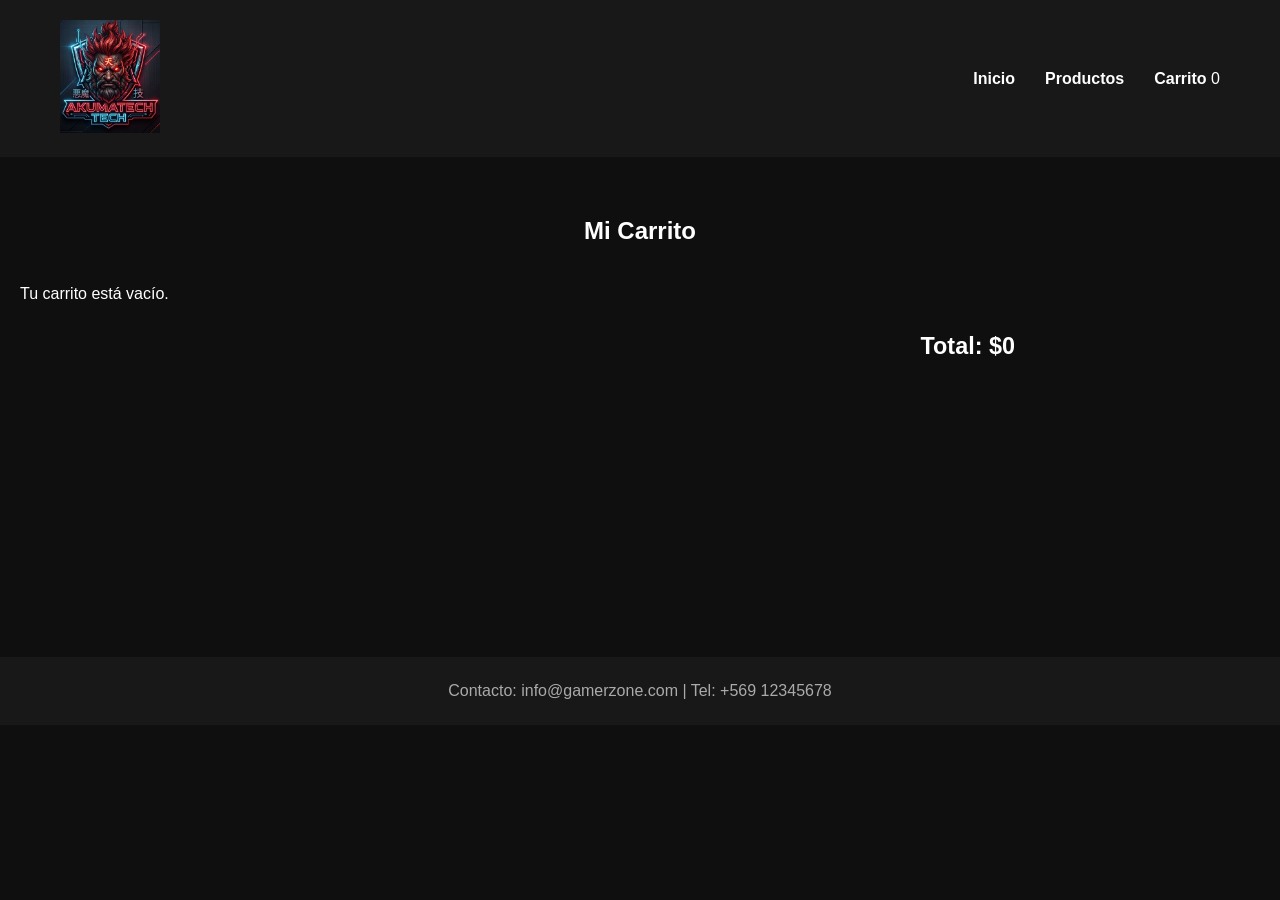
==== carrito.html @ f8f10ba3 "actualizacion de codigo, carrito, botones de los productos, y cambios en el body del js" ====
<!DOCTYPE html>
<html lang="es">
<head>
    <meta charset="UTF-8">
    <meta name="viewport" content="width=device-width, initial-scale=1.0">
    <title>Carrito - AkumaTech</title>
    <link rel="stylesheet" href="style.css">
</head>
<body>
    <header>
        <nav>
            <a href="index.html">
                <img src="img/akuma_logo.png" alt="Logo AkumaTech" class="logo" width="100">
            </a>
                <ul>
                
                    <li>
                    <a href="index.html"><strong>Inicio</strong></a>
                
                </li>
                
                <li>
                    <a href="index.html#productos">
                        <strong>Productos</strong>
                    </a>
            </li>
            <li>
                <a href="carrito.html">
                    <strong>Carrito</strong>
                    <span id="cantidad-carrito">0</span>
                </a>
            </li>
        </ul>
        </nav>
    </header>
    <main>
        <section class="carrito">
            <h1>Mi Carrito</h1>
            <div id="contenedor-carrito">
                <!-- Aquí se mostrarán los productos agregados al carrito -->
            </div>

            <div class="total-carrito">
                <h3>Total: <span id="total-carrito">$0</span>
                
                </h3>

            </div>
            </section>
    </main>

    <footer>
        <p>Contacto: info@gamerzone.com | Tel: +569 12345678</p>
    </footer>

    <script src="body.js"></script>
    
</body>
</html>
---- style.css ----
/* 
   CONFIGURACION GENERAL
 */

* {
    margin: 0;
    padding: 0;
    box-sizing: border-box;
}


body {
    font-family: Arial, Helvetica, sans-serif;

    background-color: #0f0f0f;

    color: white;
}


/* BARRA DE NAVEGACION */

header {
    background-color: #181818;
}


nav {
    display: flex;

    justify-content: space-between;

    align-items: center;

    padding: 20px 60px;
}


/* NOMBRE DE LA TIENDA */

nav h1 {
    font-size: 28px;

    color: #00ff88;
}


/* LISTA DEL MENU */

nav ul {
    display: flex;

    list-style: none;

    gap: 30px;
}


/* ENLACES */

nav ul li a {
    text-decoration: none;

    color: white;

    font-size: 16px;

    transition: 0.3s;
}



/*efecto nav al pasar el mouse */

nav ul li a:hover {
    color: #00ff88;
}


/* 
   SECCION PRINCIPAL
 */

.inicio {

    min-height: 450px;

    display: flex;

    justify-content: center;

    align-items: center;

    text-align: center;

    padding: 40px;
}


/* Texto Principal */

.inicio-texto {
    max-width: 700px;
}


.inicio-texto h2 {
    font-size: 48px;

    margin-bottom: 20px;
}


.inicio-texto p {

    font-size: 18px;

    color: #cccccc;

    margin-bottom: 30px;

    line-height: 1.5;
}



/* efecto en el boton de Ver productos */

.boton {

    display: inline-block;

    padding: 12px 25px;

    background-color: #00ff88;

    color: #111111;

    text-decoration: none;

    border-radius: 6px;

    font-weight: bold;

    transition: 0.3s;
}



/* Efecto boton */

.boton:hover {

    background-color: white;

    transform: scale(1.05);
}


/* Productos destacados */

.productos-destacados {

    padding: 60px 40px;

    text-align: center;

    background-color: #151515;
}


.productos-destacados h2 {

    font-size: 32px;

    margin-bottom: 40px;
}


/* Contenedor de productos */

.contenedor-productos {

    display: flex;

    justify-content: center;

    gap: 30px;

    flex-wrap: wrap;
}



/* Tarjeta del producto */

.producto {

    width: 260px;

    background-color: #222222;

    padding: 25px;

    border-radius: 10px;

    transition: 0.3s;
}



/* Efecto sobre producto */

.producto:hover {

    transform: translateY(-5px);

    box-shadow: 0px 5px 15px rgba(0, 255, 136, 0.3);
}



/* Nombre del producto */

.producto h3 {

    font-size: 18px;

    margin-bottom: 15px;

    color: #00ff88;
}


.producto h4 {
    font-size: 18px;

    margin-bottom: 15px;

    color: #00ff88;
}

.producto h5 {
    font-size: 18px;

    margin-bottom: 15px;

    color: #00ff88;
}

.producto h6 {
    font-size: 18px;

    margin-bottom: 15px;

    color: #00ff88;
}

/* Informacion del producto */

.producto p {

    margin-bottom: 15px;

    color: #dddddd;
}


/* BOTON PRODUCTO */

.producto button {
    display: block;
    margin-left: auto;
    margin-right: auto;

    padding: 10px 15px;
    border: none;
    border-radius: 5px;

    background-color: #00ff88;
    color: #111111;

    font-weight: bold;
    cursor: pointer;

    transition: 0.3s;

}

.producto button + button {
    margin-top: 12px;
}

.producto button:hover {

    background-color: white;
}


/* FOOTER*/

footer {

    background-color: #181818;

    text-align: center;

    padding: 25px;

    color: #aaaaaa;
}


/* DISEÑO RESPONSIVO */

/* funcion para que todos las imagenes tengas las mismas dimensiones */
.imagen-producto {
    width: 100%;
    height: 180px;
    object-fit: contain;
    margin-bottom: 15px;
}

@media (max-width: 768px) {

    nav {

        flex-direction: column;

        gap: 20px;

        padding: 20px;
    }


    nav ul {

        flex-direction: column;

        text-align: center;

        gap: 15px;
    }


    .inicio-texto h2 {

        font-size: 34px;
    }


    .inicio-texto p {

        font-size: 16px;
    }


    .contenedor-productos {

        flex-direction: column;

        align-items: center;
    }


    .producto {

        width: 90%;
    }

    .producto img {
        width: 100%;
        height: 160px;
        object-fit: contain;
        margin-bottom: 15px;
    }


    .producto p:first-of-type {
        flex-grow: 1;
    }

    .producto p:last-of-type {
        font-size: 17px;
        margin-top: 15px;
    }


    .logo {
        width: 160px;
        height: auto;
        display: block;
    }
}

   /*carrito*/

.carrito {
    padding: 60px 20px;
    min-height: 500px;
}


.carrito h1 {
    text-align: center;
    margin-bottom: 40px;
}


.producto-carrito {
    max-width: 750px;
    margin: 20px auto;

    background-color: #222222;

    padding: 20px;

    border-radius: 10px;

    display: flex;

    align-items: center;

    gap: 30px;
}


.producto-carrito img {
    object-fit: contain;
}


.producto-carrito h3 {
    color: #00ff88;

    margin-bottom: 10px;
}


.producto-carrito p {
    margin-bottom: 10px;
}


.producto-carrito button {
    padding: 8px 14px;

    margin-right: 5px;

    border: none;

    border-radius: 5px;

    background-color: #00ff88;

    color: #111111;

    font-weight: bold;

    cursor: pointer;
}


.producto-carrito button:hover {
    background-color: white;
}


.total-carrito {
    max-width: 750px;

    margin: 30px auto;

    text-align: right;

    font-size: 20px;
}
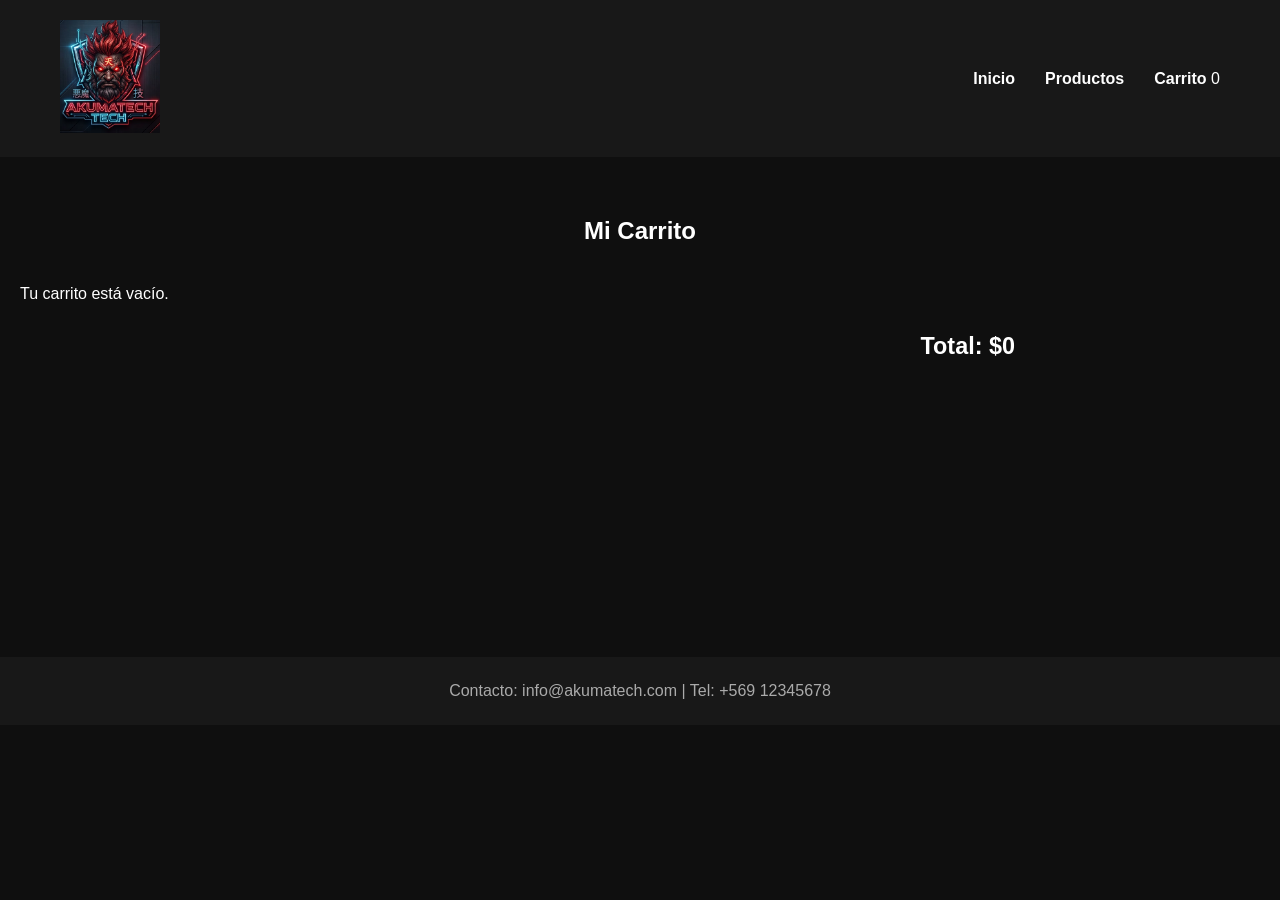
==== commit e8a05133: "modificaciones en el html de carrito" ====
--- a/carrito.html
+++ b/carrito.html
@@ -20,13 +20,10 @@
                 </li>
                 
                 <li>
-                    <a href="index.html#productos">
-                        <strong>Productos</strong>
-                    </a>
+                    <a href="index.html#productos"><strong>Productos</strong></a>
             </li>
             <li>
-                <a href="carrito.html">
-                    <strong>Carrito</strong>
+                <a href="carrito.html"><strong>Carrito</strong>
                     <span id="cantidad-carrito">0</span>
                 </a>
             </li>
@@ -35,22 +32,23 @@
     </header>
     <main>
         <section class="carrito">
+            
             <h1>Mi Carrito</h1>
+
             <div id="contenedor-carrito">
                 <!-- Aquí se mostrarán los productos agregados al carrito -->
             </div>
 
             <div class="total-carrito">
-                <h3>Total: <span id="total-carrito">$0</span>
-                
-                </h3>
+
+                <h3>Total: <span id="total-carrito">$0</span></h3>
 
             </div>
             </section>
     </main>
 
     <footer>
-        <p>Contacto: info@gamerzone.com | Tel: +569 12345678</p>
+        <p>Contacto: info@akumatech.com | Tel: +569 12345678</p>
     </footer>
 
     <script src="body.js"></script>
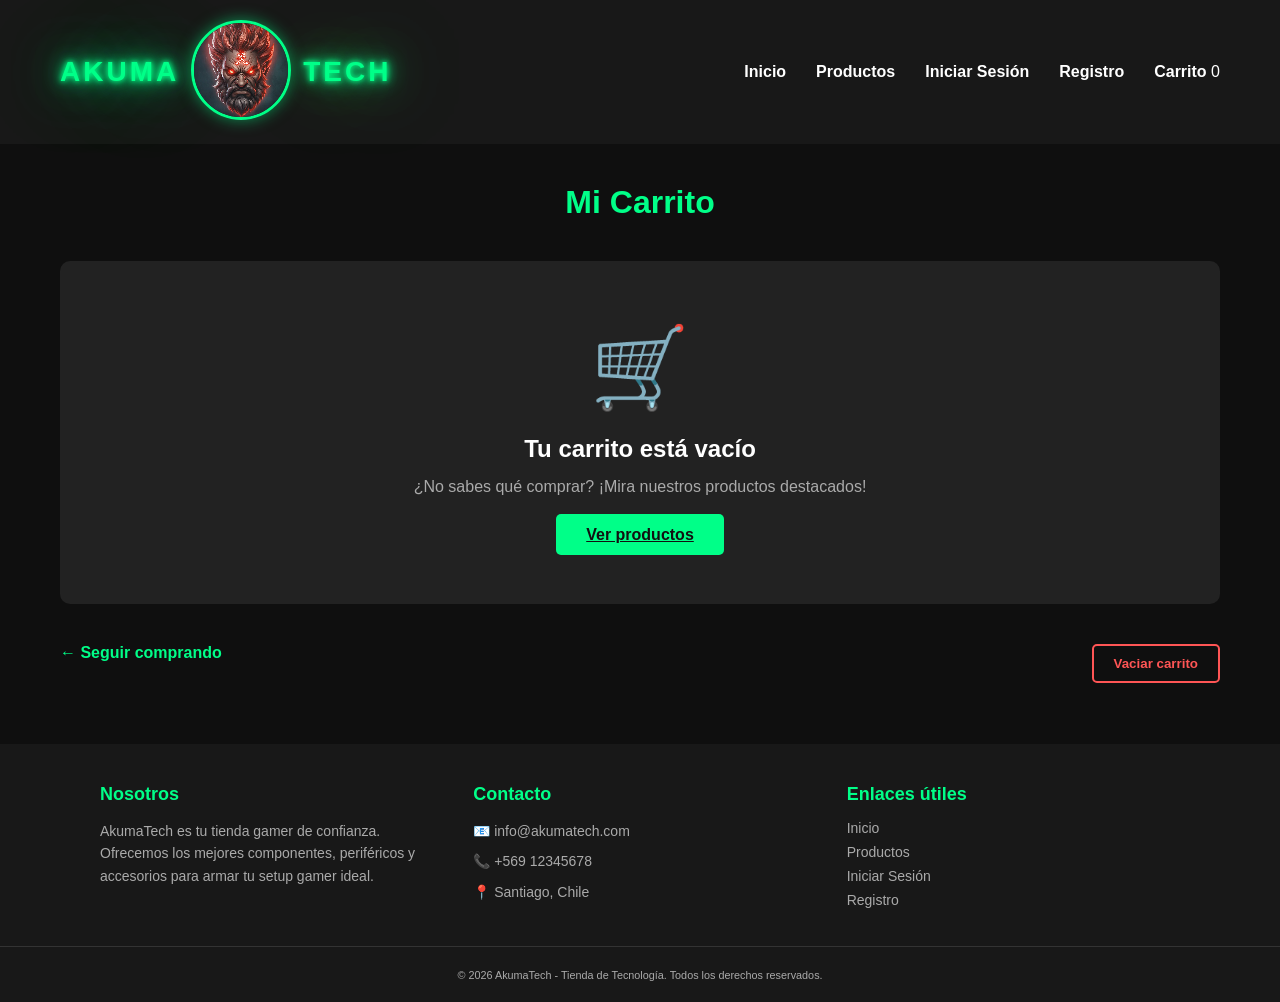
==== commit 3d26ce03: "actualizaciones en admin, carrito y fixes generales" ====
--- a/carrito.html
+++ b/carrito.html
@@ -9,49 +9,218 @@
 <body>
     <header>
         <nav>
-            <a href="index.html">
-                <img src="img/akuma_logo.png" alt="Logo AkumaTech" class="logo" width="100">
-            </a>
-                <ul>
+            <!-- LOGO CON VIDEO -->
+            <div class="logo-container">
+                <span class="logo-text neon-glow">Akuma</span>
+                <a href="index.html" class="logo-video-link">
+                    <video class="logo-video" autoplay loop muted playsinline>
+                        <source src="img/cara akuma.webm" type="video/webm">
+                    </video>
+                </a>
+                <span class="logo-text neon-glow">Tech</span>
+            </div>
+            <ul>
+                <li>
+                    <a href="index.html"><strong>Inicio</strong></a>
+                </li>
                 
-                    <li>
-                    <a href="index.html"><strong>Inicio</strong></a>
-                
-                </li>
-                
                 <li>
                     <a href="index.html#productos"><strong>Productos</strong></a>
-            </li>
-            <li>
-                <a href="carrito.html"><strong>Carrito</strong>
-                    <span id="cantidad-carrito">0</span>
-                </a>
-            </li>
-        </ul>
+                </li>
+                <li>
+                    <a href="login.html"><strong>Iniciar Sesión</strong></a>
+                </li>
+
+                <li>
+                    <a href="registro.html"><strong>Registro</strong></a>
+                </li>
+
+                <li>
+                    <a href="carrito.html"><strong>Carrito</strong>
+                        <span id="cantidad-carrito">0</span>
+                    </a>
+                </li>
+            </ul>
         </nav>
     </header>
+
     <main>
-        <section class="carrito">
+        <section class="carrito-page">
             
             <h1>Mi Carrito</h1>
 
-            <div id="contenedor-carrito">
-                <!-- Aquí se mostrarán los productos agregados al carrito -->
-            </div>
-
-            <div class="total-carrito">
-
-                <h3>Total: <span id="total-carrito">$0</span></h3>
-
-            </div>
-            </section>
+            <div class="carrito-layout">
+                
+                <!-- LISTA DE PRODUCTOS -->
+                <div class="carrito-productos">
+                    
+                    <div id="contenedor-carrito">
+                        <!-- Aquí se mostrarán los productos agregados al carrito -->
+                    </div>
+
+                    <div class="carrito-acciones">
+                        <a href="index.html" class="btn-seguir-comprando">← Seguir comprando</a>
+                        <button class="btn-vaciar-carrito" onclick="vaciarCarrito()">Vaciar carrito</button>
+                    </div>
+
+                </div>
+
+                <!-- RESUMEN DE COMPRA -->
+                <div class="carrito-resumen">
+                    
+                    <h2>Resumen de compra</h2>
+
+                    <div class="resumen-detalle">
+                        <div class="resumen-linea">
+                            <span>Subtotal (<span id="cantidad-items">0</span> productos)</span>
+                            <span id="subtotal-carrito">$0</span>
+                        </div>
+
+                        <div class="resumen-linea">
+                            <span>Envío</span>
+                            <span id="costo-envio">Gratis</span>
+                        </div>
+
+                        <div class="resumen-linea resumen-descuento" style="display: none;">
+                            <span>Descuento</span>
+                            <span id="descuento-carrito">-$0</span>
+                        </div>
+
+                        <div class="resumen-separador"></div>
+
+                        <div class="resumen-linea resumen-total">
+                            <span>Total</span>
+                            <span id="total-carrito">$0</span>
+                        </div>
+                    </div>
+
+                    <!-- CÓDIGO DE DESCUENTO -->
+                    <div class="codigo-descuento">
+                        <input type="text" id="codigo-descuento-input" placeholder="Código de descuento">
+                        <button onclick="aplicarDescuento()">Aplicar</button>
+                    </div>
+                    <p id="mensaje-descuento" class="mensaje-descuento"></p>
+
+                    <!-- SELECCIÓN DE ENVÍO -->
+                    <div class="envio-opciones">
+                        <h3>Método de envío</h3>
+                        
+                        <label class="envio-opcion">
+                            <input type="radio" name="envio" value="gratis" checked>
+                            <span class="envio-info">
+                                <strong>Envío estándar</strong>
+                                <span>5-7 días hábiles - Gratis</span>
+                            </span>
+                        </label>
+
+                        <label class="envio-opcion">
+                            <input type="radio" name="envio" value="express">
+                            <span class="envio-info">
+                                <strong>Envío express</strong>
+                                <span>2-3 días hábiles - $4.990</span>
+                            </span>
+                        </label>
+
+                        <label class="envio-opcion">
+                            <input type="radio" name="envio" value="same-day">
+                            <span class="envio-info">
+                                <strong>Envío mismo día</strong>
+                                <span>Hoy antes de las 20:00 - $9.990</span>
+                            </span>
+                        </label>
+                    </div>
+
+                    <!-- MÉTODO DE PAGO -->
+                    <div class="pago-opciones">
+                        <h3>Método de pago</h3>
+                        
+                        <label class="pago-opcion">
+                            <input type="radio" name="pago" value="tarjeta" checked>
+                            <span class="pago-info">
+                                <span class="pago-icono">💳</span>
+                                <strong>Tarjeta de crédito/débito</strong>
+                            </span>
+                        </label>
+
+                        <label class="pago-opcion">
+                            <input type="radio" name="pago" value="transferencia">
+                            <span class="pago-info">
+                                <span class="pago-icono">🏦</span>
+                                <strong>Transferencia bancaria</strong>
+                            </span>
+                        </label>
+
+                        <label class="pago-opcion">
+                            <input type="radio" name="pago" value="paypal">
+                            <span class="pago-info">
+                                <span class="pago-icono">🅿️</span>
+                                <strong>PayPal</strong>
+                            </span>
+                        </label>
+                    </div>
+
+                    <!-- BOTÓN PAGAR -->
+                    <button class="btn-pagar" onclick="realizarPago()">
+                        <span class="btn-pagar-texto">Ir a pagar</span>
+                        <span class="btn-pagar-total" id="btn-total">$0</span>
+                    </button>
+
+                    <p class="pago-seguro">🔒 Pago seguro garantizado</p>
+
+                </div>
+
+            </div>
+
+        </section>
+
+        <!-- MODAL DE CONFIRMACIÓN -->
+        <div id="modal-pago" class="modal">
+            <div class="modal-contenido">
+                <div class="modal-icono">✅</div>
+                <h2>¡Pago exitoso!</h2>
+                <p>Tu pedido ha sido procesado correctamente.</p>
+                <p class="modal-numero-pedido">Número de pedido: <strong id="numero-pedido"></strong></p>
+                <p>Recibirás un correo con los detalles de tu compra.</p>
+                <button class="btn-primary" onclick="cerrarModal()">Continuar comprando</button>
+            </div>
+        </div>
+
     </main>
 
     <footer>
-        <p>Contacto: info@akumatech.com | Tel: +569 12345678</p>
+
+        <div class="footer-contenido">
+
+            <div class="footer-seccion">
+                <h3>Nosotros</h3>
+                <p>AkumaTech es tu tienda gamer de confianza. Ofrecemos los mejores componentes, periféricos y accesorios para armar tu setup gamer ideal.</p>
+            </div>
+
+            <div class="footer-seccion">
+                <h3>Contacto</h3>
+                <p>📧 info@akumatech.com</p>
+                <p>📞 +569 12345678</p>
+                <p>📍 Santiago, Chile</p>
+            </div>
+
+            <div class="footer-seccion">
+                <h3>Enlaces útiles</h3>
+                <a href="index.html">Inicio</a>
+                <a href="index.html#productos">Productos</a>
+                <a href="login.html">Iniciar Sesión</a>
+                <a href="registro.html">Registro</a>
+            </div>
+
+        </div>
+
+        <div class="footer-bottom">
+            <small>&copy; 2026 AkumaTech - Tienda de Tecnología. Todos los derechos reservados.</small>
+        </div>
+
     </footer>
 
     <script src="body.js"></script>
+    <script src="carrito.js"></script>
     
 </body>
-</html>+</html>
--- a/style.css
+++ b/style.css
@@ -45,6 +45,117 @@
 }
 
 
+/* LOGO CON VIDEO */
+
+.logo-container {
+    display: flex;
+
+    align-items: center;
+
+    gap: 12px;
+}
+
+
+.logo-video-link {
+    display: block;
+
+    text-decoration: none;
+}
+
+
+.logo-video {
+    width: 100px;
+
+    height: 100px;
+
+    object-fit: cover;
+
+    border-radius: 50%;
+
+    border: 3px solid #00ff88;
+
+    box-shadow: 0 0 15px rgba(0, 255, 136, 0.5);
+
+    transition: 0.3s;
+}
+
+
+.logo-video:hover {
+    box-shadow: 0 0 25px rgba(0, 255, 136, 0.8);
+
+    transform: scale(1.05);
+}
+
+
+/* TEXTO NEÓN */
+
+.logo-text {
+    font-size: 28px;
+
+    font-weight: bold;
+
+    letter-spacing: 3px;
+
+    text-transform: uppercase;
+}
+
+
+.neon-glow {
+    color: #00ff88;
+
+    text-shadow:
+
+        0 0 5px #00ff88,
+
+        0 0 10px #00ff88,
+
+        0 0 20px #00ff88,
+
+        0 0 40px #00cc6a,
+
+        0 0 80px #00cc6a;
+
+    animation: neonPulse 2s infinite alternate;
+}
+
+
+@keyframes neonPulse {
+
+    from {
+
+        text-shadow:
+
+            0 0 5px #00ff88,
+
+            0 0 10px #00ff88,
+
+            0 0 20px #00ff88,
+
+            0 0 40px #00cc6a,
+
+            0 0 80px #00cc6a;
+
+    }
+
+    to {
+
+        text-shadow:
+
+            0 0 2px #00ff88,
+
+            0 0 5px #00ff88,
+
+            0 0 10px #00ff88,
+
+            0 0 20px #00cc6a,
+
+            0 0 40px #00cc6a;
+
+    }
+
+}
+
+
 /* LISTA DEL MENU */
 
 nav ul {
@@ -77,9 +188,284 @@
 }
 
 
-/* 
-   SECCION PRINCIPAL
- */
+/* ==============================
+   CARRUSEL DE OFERTAS
+   ============================== */
+
+.carrusel {
+    position: relative;
+
+    width: 100%;
+
+    height: 400px;
+
+    overflow: hidden;
+}
+
+
+.carrusel-container {
+    width: 100%;
+
+    height: 100%;
+}
+
+
+.carrusel-slide {
+    position: absolute;
+
+    top: 0;
+
+    left: 0;
+
+    width: 100%;
+
+    height: 100%;
+
+    display: flex;
+
+    align-items: center;
+
+    justify-content: center;
+
+    opacity: 0;
+
+    transition: opacity 0.8s ease-in-out;
+}
+
+
+.carrusel-slide.active {
+    opacity: 1;
+}
+
+
+.slide-contenido {
+    text-align: center;
+
+    color: white;
+
+    padding: 40px;
+
+    max-width: 700px;
+}
+
+
+.slide-badge {
+    display: inline-block;
+
+    background-color: rgba(255, 255, 255, 0.2);
+
+    padding: 8px 20px;
+
+    border-radius: 25px;
+
+    font-size: 14px;
+
+    font-weight: bold;
+
+    margin-bottom: 20px;
+
+    backdrop-filter: blur(10px);
+
+    border: 1px solid rgba(255, 255, 255, 0.3);
+}
+
+
+.slide-contenido h2 {
+    font-size: 42px;
+
+    margin-bottom: 15px;
+
+    text-shadow: 2px 2px 4px rgba(0, 0, 0, 0.5);
+}
+
+
+.slide-contenido p {
+    font-size: 20px;
+
+    margin-bottom: 30px;
+
+    color: rgba(255, 255, 255, 0.9);
+
+    text-shadow: 1px 1px 2px rgba(0, 0, 0, 0.5);
+}
+
+
+.slide-boton {
+    display: inline-block;
+
+    padding: 14px 35px;
+
+    background-color: #00ff88;
+
+    color: #111111;
+
+    text-decoration: none;
+
+    border-radius: 30px;
+
+    font-weight: bold;
+
+    font-size: 16px;
+
+    transition: 0.3s;
+
+    box-shadow: 0 4px 15px rgba(0, 255, 136, 0.4);
+}
+
+
+.slide-boton:hover {
+    background-color: #ffffff;
+
+    transform: translateY(-3px);
+
+    box-shadow: 0 6px 20px rgba(255, 255, 255, 0.4);
+}
+
+
+/* Flechas de navegación */
+
+.carrusel-flecha {
+    position: absolute;
+
+    top: 50%;
+
+    transform: translateY(-50%);
+
+    background-color: rgba(0, 0, 0, 0.5);
+
+    color: white;
+
+    border: none;
+
+    padding: 20px 15px;
+
+    font-size: 24px;
+
+    cursor: pointer;
+
+    z-index: 10;
+
+    transition: 0.3s;
+
+    backdrop-filter: blur(5px);
+
+    border: 1px solid rgba(255, 255, 255, 0.1);
+}
+
+
+.carrusel-flecha:hover {
+    background-color: rgba(0, 255, 136, 0.8);
+
+    color: #111111;
+}
+
+
+.carrusel-flecha-izq {
+    left: 20px;
+
+    border-radius: 5px 0 0 5px;
+}
+
+
+.carrusel-flecha-der {
+    right: 20px;
+
+    border-radius: 0 5px 5px 0;
+}
+
+
+/* Indicadores (dots) */
+
+.carrusel-dots {
+    position: absolute;
+
+    bottom: 25px;
+
+    left: 50%;
+
+    transform: translateX(-50%);
+
+    display: flex;
+
+    gap: 12px;
+
+    z-index: 10;
+}
+
+
+.dot {
+    width: 14px;
+
+    height: 14px;
+
+    border-radius: 50%;
+
+    background-color: rgba(255, 255, 255, 0.5);
+
+    cursor: pointer;
+
+    transition: 0.3s;
+
+    border: 2px solid transparent;
+}
+
+
+.dot:hover {
+    background-color: rgba(255, 255, 255, 0.8);
+}
+
+
+.dot.active {
+    background-color: #00ff88;
+
+    border-color: #ffffff;
+
+    transform: scale(1.2);
+}
+
+
+/* Responsive carrusel */
+
+@media (max-width: 768px) {
+
+    .carrusel {
+        height: 300px;
+    }
+
+    .slide-contenido h2 {
+        font-size: 28px;
+    }
+
+    .slide-contenido p {
+        font-size: 16px;
+    }
+
+    .slide-boton {
+        padding: 12px 25px;
+
+        font-size: 14px;
+    }
+
+    .carrusel-flecha {
+        padding: 15px 10px;
+
+        font-size: 18px;
+    }
+
+    .carrusel-flecha-izq {
+        left: 10px;
+    }
+
+    .carrusel-flecha-der {
+        right: 10px;
+    }
+
+}
+
+
+/* ==============================
+   SECCION PRINCIPAL (reservada para futuro)
+   ============================== */
 
 .inicio {
 
@@ -96,8 +482,6 @@
     padding: 40px;
 }
 
-
-/* Texto Principal */
 
 .inicio-texto {
     max-width: 700px;
@@ -123,9 +507,6 @@
 }
 
 
-
-/* efecto en el boton de Ver productos */
-
 .boton {
 
     display: inline-block;
@@ -145,9 +526,6 @@
     transition: 0.3s;
 }
 
-
-
-/* Efecto boton */
 
 .boton:hover {
 
@@ -300,14 +678,80 @@
 /* FOOTER*/
 
 footer {
-
     background-color: #181818;
 
+    padding: 0;
+
+    color: #aaaaaa;
+}
+
+
+.footer-contenido {
+    display: flex;
+
+    justify-content: space-between;
+
+    gap: 40px;
+
+    padding: 40px 60px 30px;
+
+    max-width: 1200px;
+
+    margin: 0 auto;
+}
+
+
+.footer-seccion {
+    flex: 1;
+}
+
+
+.footer-seccion h3 {
+    color: #00ff88;
+
+    font-size: 18px;
+
+    margin-bottom: 15px;
+}
+
+
+.footer-seccion p {
+    margin-bottom: 8px;
+
+    font-size: 14px;
+
+    line-height: 1.6;
+}
+
+
+.footer-seccion a {
+    display: block;
+
+    color: #aaaaaa;
+
+    text-decoration: none;
+
+    margin-bottom: 8px;
+
+    font-size: 14px;
+
+    transition: 0.3s;
+}
+
+
+.footer-seccion a:hover {
+    color: #00ff88;
+}
+
+
+.footer-bottom {
     text-align: center;
 
-    padding: 25px;
-
-    color: #aaaaaa;
+    padding: 20px;
+
+    border-top: 1px solid #333333;
+
+    font-size: 13px;
 }
 
 
@@ -332,6 +776,16 @@
         padding: 20px;
     }
 
+    .logo-text {
+        font-size: 22px;
+    }
+
+    .logo-video {
+        width: 80px;
+
+        height: 80px;
+    }
+
 
     nav ul {
 
@@ -391,88 +845,1418 @@
         height: auto;
         display: block;
     }
-}
-
-   /*carrito*/
-
-.carrito {
+
+    .footer-contenido {
+        flex-direction: column;
+
+        padding: 30px 20px 20px;
+
+        gap: 25px;
+    }
+
+    .footer-bottom {
+        padding: 15px 20px;
+    }
+}
+
+/* ==============================
+   CARRITO MEJORADO
+   ============================== */
+
+.carrito-page {
+    padding: 40px 60px;
+
+    min-height: 600px;
+}
+
+
+.carrito-page h1 {
+    text-align: center;
+
+    margin-bottom: 40px;
+
+    color: #00ff88;
+
+    font-size: 32px;
+}
+
+
+/* Layout del carrito */
+
+.carrito-layout {
+    display: flex;
+
+    gap: 40px;
+
+    align-items: flex-start;
+}
+
+
+.carrito-productos {
+    flex: 2;
+}
+
+
+.carrito-resumen {
+    flex: 1;
+
+    background-color: #222222;
+
+    padding: 30px;
+
+    border-radius: 10px;
+
+    position: sticky;
+
+    top: 20px;
+}
+
+
+.carrito-resumen h2 {
+    color: #00ff88;
+
+    margin-bottom: 20px;
+
+    font-size: 22px;
+}
+
+
+/* Items del carrito */
+
+.carrito-item {
+    background-color: #222222;
+
+    padding: 20px;
+
+    border-radius: 10px;
+
+    display: flex;
+
+    align-items: center;
+
+    gap: 20px;
+
+    margin-bottom: 15px;
+
+    transition: 0.3s;
+}
+
+
+.carrito-item:hover {
+    box-shadow: 0px 3px 10px rgba(0, 255, 136, 0.1);
+}
+
+
+.carrito-item-imagen img {
+    object-fit: contain;
+
+    border-radius: 8px;
+
+    background-color: #333333;
+
+    padding: 5px;
+}
+
+
+.carrito-item-info {
+    flex: 2;
+}
+
+
+.carrito-item-info h3 {
+    color: #00ff88;
+
+    margin-bottom: 8px;
+
+    font-size: 16px;
+}
+
+
+.carrito-item-precio {
+    color: #ffffff;
+
+    font-size: 18px;
+
+    font-weight: bold;
+
+    margin-bottom: 5px;
+}
+
+
+.carrito-item-stock {
+    color: #00ff88;
+
+    font-size: 13px;
+}
+
+
+/* Controles de cantidad */
+
+.carrito-item-cantidad {
+    display: flex;
+
+    align-items: center;
+
+    gap: 10px;
+
+    background-color: #333333;
+
+    padding: 5px;
+
+    border-radius: 8px;
+}
+
+
+.btn-cantidad {
+    width: 35px;
+
+    height: 35px;
+
+    border: none;
+
+    border-radius: 5px;
+
+    background-color: #444444;
+
+    color: white;
+
+    font-size: 18px;
+
+    cursor: pointer;
+
+    transition: 0.3s;
+
+    display: flex;
+
+    align-items: center;
+
+    justify-content: center;
+}
+
+
+.btn-cantidad:hover {
+    background-color: #00ff88;
+
+    color: #111111;
+}
+
+
+.cantidad-numero {
+    font-size: 18px;
+
+    font-weight: bold;
+
+    min-width: 30px;
+
+    text-align: center;
+}
+
+
+/* Subtotal del item */
+
+.carrito-item-subtotal {
+    text-align: right;
+
+    min-width: 120px;
+}
+
+
+.carrito-item-subtotal p {
+    font-size: 18px;
+
+    color: #ffffff;
+}
+
+
+/* Botón eliminar item */
+
+.btn-eliminar-item {
+    width: 35px;
+
+    height: 35px;
+
+    border: none;
+
+    border-radius: 50%;
+
+    background-color: #ff5555;
+
+    color: white;
+
+    font-size: 16px;
+
+    cursor: pointer;
+
+    transition: 0.3s;
+
+    display: flex;
+
+    align-items: center;
+
+    justify-content: center;
+}
+
+
+.btn-eliminar-item:hover {
+    background-color: #ff0000;
+
+    transform: scale(1.1);
+}
+
+
+/* Carrito vacío */
+
+.carrito-vacio {
+    text-align: center;
+
     padding: 60px 20px;
-    min-height: 500px;
-}
-
-
-.carrito h1 {
+
+    background-color: #222222;
+
+    border-radius: 10px;
+}
+
+
+.carrito-vacio-icono {
+    font-size: 80px;
+
+    margin-bottom: 20px;
+}
+
+
+.carrito-vacio h2 {
+    color: #ffffff;
+
+    margin-bottom: 15px;
+}
+
+
+.carrito-vacio p {
+    color: #aaaaaa;
+
+    margin-bottom: 30px;
+}
+
+
+/* Acciones del carrito */
+
+.carrito-acciones {
+    display: flex;
+
+    justify-content: space-between;
+
+    margin-top: 20px;
+
+    padding: 20px 0;
+}
+
+
+.btn-seguir-comprando {
+    color: #00ff88;
+
+    text-decoration: none;
+
+    font-weight: bold;
+
+    transition: 0.3s;
+}
+
+
+.btn-seguir-comprando:hover {
+    color: #ffffff;
+}
+
+
+.btn-vaciar-carrito {
+    padding: 10px 20px;
+
+    border: 2px solid #ff5555;
+
+    border-radius: 5px;
+
+    background-color: transparent;
+
+    color: #ff5555;
+
+    font-weight: bold;
+
+    cursor: pointer;
+
+    transition: 0.3s;
+}
+
+
+.btn-vaciar-carrito:hover {
+    background-color: #ff5555;
+
+    color: white;
+}
+
+
+/* Resumen de compra */
+
+.resumen-detalle {
+    margin-bottom: 20px;
+}
+
+
+.resumen-linea {
+    display: flex;
+
+    justify-content: space-between;
+
+    margin-bottom: 12px;
+
+    color: #cccccc;
+
+    font-size: 15px;
+}
+
+
+.resumen-separador {
+    height: 2px;
+
+    background-color: #333333;
+
+    margin: 15px 0;
+}
+
+
+.resumen-total {
+    font-size: 20px;
+
+    font-weight: bold;
+
+    color: #ffffff;
+}
+
+
+.resumen-total span:last-child {
+    color: #00ff88;
+
+    font-size: 24px;
+}
+
+
+/* Código de descuento */
+
+.codigo-descuento {
+    display: flex;
+
+    gap: 10px;
+
+    margin-bottom: 10px;
+}
+
+
+.codigo-descuento input {
+    flex: 1;
+
+    padding: 10px;
+
+    border: 2px solid #333333;
+
+    border-radius: 5px;
+
+    background-color: #333333;
+
+    color: white;
+
+    font-size: 14px;
+}
+
+
+.codigo-descuento input:focus {
+    outline: none;
+
+    border-color: #00ff88;
+}
+
+
+.codigo-descuento button {
+    padding: 10px 20px;
+
+    border: none;
+
+    border-radius: 5px;
+
+    background-color: #444444;
+
+    color: white;
+
+    font-weight: bold;
+
+    cursor: pointer;
+
+    transition: 0.3s;
+}
+
+
+.codigo-descuento button:hover {
+    background-color: #00ff88;
+
+    color: #111111;
+}
+
+
+.mensaje-descuento {
+    font-size: 13px;
+
+    margin-bottom: 20px;
+}
+
+
+.mensaje-descuento.exito {
+    color: #00ff88;
+}
+
+
+.mensaje-descuento.error {
+    color: #ff5555;
+}
+
+
+/* Opciones de envío */
+
+.envio-opciones {
+    margin-bottom: 25px;
+}
+
+
+.envio-opciones h3 {
+    color: #ffffff;
+
+    margin-bottom: 15px;
+
+    font-size: 16px;
+}
+
+
+.envio-opcion {
+    display: flex;
+
+    align-items: center;
+
+    gap: 12px;
+
+    padding: 12px;
+
+    background-color: #333333;
+
+    border-radius: 8px;
+
+    margin-bottom: 10px;
+
+    cursor: pointer;
+
+    transition: 0.3s;
+}
+
+
+.envio-opcion:hover {
+    background-color: #3a3a3a;
+}
+
+
+.envio-opcion input[type="radio"] {
+    accent-color: #00ff88;
+
+    width: 18px;
+
+    height: 18px;
+}
+
+
+.envio-info {
+    display: flex;
+
+    flex-direction: column;
+}
+
+
+.envio-info strong {
+    color: #ffffff;
+
+    font-size: 14px;
+}
+
+
+.envio-info span {
+    color: #aaaaaa;
+
+    font-size: 13px;
+}
+
+
+/* Opciones de pago */
+
+.pago-opciones {
+    margin-bottom: 25px;
+}
+
+
+.pago-opciones h3 {
+    color: #ffffff;
+
+    margin-bottom: 15px;
+
+    font-size: 16px;
+}
+
+
+.pago-opcion {
+    display: flex;
+
+    align-items: center;
+
+    gap: 12px;
+
+    padding: 12px;
+
+    background-color: #333333;
+
+    border-radius: 8px;
+
+    margin-bottom: 10px;
+
+    cursor: pointer;
+
+    transition: 0.3s;
+}
+
+
+.pago-opcion:hover {
+    background-color: #3a3a3a;
+}
+
+
+.pago-opcion input[type="radio"] {
+    accent-color: #00ff88;
+
+    width: 18px;
+
+    height: 18px;
+}
+
+
+.pago-info {
+    display: flex;
+
+    align-items: center;
+
+    gap: 10px;
+}
+
+
+.pago-icono {
+    font-size: 20px;
+}
+
+
+.pago-info strong {
+    color: #ffffff;
+
+    font-size: 14px;
+}
+
+
+/* Botón pagar */
+
+.btn-pagar {
+    width: 100%;
+
+    padding: 18px;
+
+    border: none;
+
+    border-radius: 10px;
+
+    background: linear-gradient(135deg, #00ff88, #00cc6a);
+
+    color: #111111;
+
+    font-size: 18px;
+
+    font-weight: bold;
+
+    cursor: pointer;
+
+    transition: 0.3s;
+
+    display: flex;
+
+    justify-content: space-between;
+
+    align-items: center;
+
+    margin-bottom: 15px;
+}
+
+
+.btn-pagar:hover {
+    transform: translateY(-2px);
+
+    box-shadow: 0px 5px 20px rgba(0, 255, 136, 0.4);
+}
+
+
+.btn-pagar-texto {
+    font-size: 18px;
+}
+
+
+.btn-pagar-total {
+    font-size: 22px;
+
+    font-weight: bold;
+}
+
+
+.pago-seguro {
     text-align: center;
+
+    color: #aaaaaa;
+
+    font-size: 13px;
+}
+
+
+/* Modal de confirmación */
+
+.modal {
+    display: none;
+
+    position: fixed;
+
+    top: 0;
+
+    left: 0;
+
+    width: 100%;
+
+    height: 100%;
+
+    background-color: rgba(0, 0, 0, 0.8);
+
+    z-index: 1000;
+
+    justify-content: center;
+
+    align-items: center;
+}
+
+
+.modal-contenido {
+    background-color: #222222;
+
+    padding: 50px;
+
+    border-radius: 15px;
+
+    text-align: center;
+
+    max-width: 450px;
+
+    width: 90%;
+
+    animation: modalIn 0.3s ease;
+}
+
+
+@keyframes modalIn {
+    from {
+        transform: scale(0.8);
+
+        opacity: 0;
+    }
+
+    to {
+        transform: scale(1);
+
+        opacity: 1;
+    }
+}
+
+
+.modal-icono {
+    font-size: 60px;
+
+    margin-bottom: 20px;
+}
+
+
+.modal-contenido h2 {
+    color: #00ff88;
+
+    margin-bottom: 15px;
+
+    font-size: 28px;
+}
+
+
+.modal-contenido p {
+    color: #cccccc;
+
+    margin-bottom: 15px;
+
+    font-size: 16px;
+}
+
+
+.modal-numero-pedido {
+    background-color: #333333;
+
+    padding: 12px;
+
+    border-radius: 8px;
+
+    margin: 20px 0;
+}
+
+
+.modal-numero-pedido strong {
+    color: #00ff88;
+}
+
+
+/* Responsive carrito */
+
+@media (max-width: 992px) {
+
+    .carrito-layout {
+        flex-direction: column;
+    }
+
+    .carrito-resumen {
+        position: static;
+
+        width: 100%;
+    }
+
+}
+
+
+@media (max-width: 768px) {
+
+    .carrito-page {
+        padding: 20px;
+    }
+
+    .carrito-item {
+        flex-wrap: wrap;
+
+        gap: 15px;
+    }
+
+    .carrito-item-imagen {
+        width: 80px;
+    }
+
+    .carrito-item-info {
+        flex: 1;
+
+        min-width: 150px;
+    }
+
+    .carrito-item-cantidad {
+        order: 4;
+    }
+
+    .carrito-item-subtotal {
+        order: 3;
+
+        min-width: auto;
+    }
+
+    .btn-eliminar-item {
+        order: 5;
+    }
+
+    .carrito-acciones {
+        flex-direction: column;
+
+        gap: 15px;
+
+        align-items: stretch;
+    }
+
+    .codigo-descuento {
+        flex-direction: column;
+    }
+
+}
+
+/* LOGIN */
+
+.login {
+    width: 100%;
+    max-width: 450px;
+
+    margin: 80px auto;
+
+    padding: 35px;
+
+    background-color: #222222;
+
+    border-radius: 10px;
+}
+
+
+.login h1 {
+    text-align: center;
+
+    color: #00ff88;
+
+    margin-bottom: 30px;
+}
+
+
+.login form {
+    display: flex;
+
+    flex-direction: column;
+}
+
+
+.login label {
+    margin-bottom: 8px;
+
+    font-weight: bold;
+}
+
+
+.login input {
+    padding: 12px;
+
+    margin-bottom: 10px;
+
+    border: none;
+
+    border-radius: 5px;
+
+    font-size: 16px;
+}
+
+
+.login button {
+    margin-top: 15px;
+
+    padding: 12px;
+
+    border: none;
+
+    border-radius: 5px;
+
+    background-color: #00ff88;
+
+    color: #111111;
+
+    font-weight: bold;
+
+    cursor: pointer;
+}
+
+
+.login button:hover {
+    background-color: white;
+}
+
+
+.mensaje-error {
+    color: #ff5555;
+
+    font-size: 14px;
+
+    margin-bottom: 15px;
+}
+
+
+/* Enlace dentro del login/registro */
+
+.login-link {
+    text-align: center;
+
+    margin-top: 20px;
+
+    color: #aaaaaa;
+}
+
+
+.login-link a {
+    color: #00ff88;
+
+    text-decoration: none;
+
+    font-weight: bold;
+}
+
+
+.login-link a:hover {
+    text-decoration: underline;
+}
+
+
+/* Indicador de sesión activa */
+
+nav ul li a[href="#"] {
+    color: #00ff88;
+}
+
+
+/* ==============================
+   ESTILOS ADMINISTRADOR
+   ============================== */
+
+/* Header admin */
+
+.admin-header {
+    background-color: #1a1a2e;
+}
+
+
+.admin-badge {
+    background-color: #ff5555;
+
+    color: white;
+
+    padding: 5px 15px;
+
+    border-radius: 5px;
+
+    font-weight: bold;
+
+    font-size: 14px;
+}
+
+
+/* Panel principal */
+
+.admin-panel {
+    padding: 40px 60px;
+
+    min-height: 600px;
+}
+
+
+.admin-panel h1 {
+    color: #00ff88;
+
+    margin-bottom: 30px;
+
+    font-size: 32px;
+}
+
+
+/* Estadísticas */
+
+.admin-stats {
+    display: flex;
+
+    gap: 30px;
+
     margin-bottom: 40px;
 }
 
 
-.producto-carrito {
-    max-width: 750px;
-    margin: 20px auto;
-
+.stat-card {
     background-color: #222222;
 
-    padding: 20px;
+    padding: 25px;
 
     border-radius: 10px;
 
-    display: flex;
-
-    align-items: center;
-
-    gap: 30px;
-}
-
-
-.producto-carrito img {
-    object-fit: contain;
-}
-
-
-.producto-carrito h3 {
-    color: #00ff88;
+    flex: 1;
+
+    text-align: center;
+}
+
+
+.stat-card h3 {
+    color: #aaaaaa;
+
+    font-size: 16px;
 
     margin-bottom: 10px;
 }
 
 
-.producto-carrito p {
+.stat-number {
+    color: #00ff88;
+
+    font-size: 48px;
+
+    font-weight: bold;
+}
+
+
+/* Acciones rápidas */
+
+.admin-acciones {
+    margin-top: 40px;
+}
+
+
+.admin-acciones h2 {
+    color: white;
+
+    margin-bottom: 20px;
+}
+
+
+.acciones-grid {
+    display: flex;
+
+    gap: 20px;
+}
+
+
+.accion-card {
+    background-color: #222222;
+
+    padding: 25px;
+
+    border-radius: 10px;
+
+    flex: 1;
+
+    text-decoration: none;
+
+    color: white;
+
+    transition: 0.3s;
+}
+
+
+.accion-card:hover {
+    transform: translateY(-5px);
+
+    box-shadow: 0px 5px 15px rgba(0, 255, 136, 0.3);
+}
+
+
+.accion-card h3 {
+    color: #00ff88;
+
     margin-bottom: 10px;
 }
 
 
-.producto-carrito button {
-    padding: 8px 14px;
+.accion-card p {
+    color: #aaaaaa;
+
+    font-size: 14px;
+}
+
+
+/* Formulario admin */
+
+.admin-formulario {
+    background-color: #222222;
+
+    padding: 30px;
+
+    border-radius: 10px;
+
+    margin-bottom: 40px;
+}
+
+
+.admin-formulario h2 {
+    color: #00ff88;
+
+    margin-bottom: 25px;
+}
+
+
+.form-row {
+    display: flex;
+
+    gap: 20px;
+
+    margin-bottom: 15px;
+}
+
+
+.form-group {
+    flex: 1;
+
+    display: flex;
+
+    flex-direction: column;
+}
+
+
+.form-group.full-width {
+    width: 100%;
+}
+
+
+.form-group label {
+    margin-bottom: 8px;
+
+    font-weight: bold;
+
+    color: #cccccc;
+}
+
+
+.form-group input,
+
+.form-group select,
+
+.form-group textarea {
+
+    padding: 12px;
+
+    border: none;
+
+    border-radius: 5px;
+
+    font-size: 16px;
+
+    background-color: #333333;
+
+    color: white;
+}
+
+
+.form-group input::placeholder,
+
+.form-group textarea::placeholder {
+
+    color: #888888;
+}
+
+
+.form-buttons {
+    display: flex;
+
+    gap: 15px;
+
+    margin-top: 20px;
+}
+
+
+.btn-primary {
+    padding: 12px 30px;
+
+    border: none;
+
+    border-radius: 5px;
+
+    background-color: #00ff88;
+
+    color: #111111;
+
+    font-weight: bold;
+
+    cursor: pointer;
+
+    font-size: 16px;
+
+    transition: 0.3s;
+}
+
+
+.btn-primary:hover {
+    background-color: white;
+}
+
+
+.btn-secondary {
+    padding: 12px 30px;
+
+    border: 2px solid #555555;
+
+    border-radius: 5px;
+
+    background-color: transparent;
+
+    color: #cccccc;
+
+    font-weight: bold;
+
+    cursor: pointer;
+
+    font-size: 16px;
+
+    transition: 0.3s;
+}
+
+
+.btn-secondary:hover {
+    border-color: #00ff88;
+
+    color: #00ff88;
+}
+
+
+/* Tabla admin */
+
+.admin-tabla-container {
+    margin-top: 30px;
+}
+
+
+.admin-tabla-container h2 {
+    color: white;
+
+    margin-bottom: 20px;
+}
+
+
+.admin-tabla {
+    width: 100%;
+
+    border-collapse: collapse;
+
+    background-color: #222222;
+
+    border-radius: 10px;
+
+    overflow: hidden;
+}
+
+
+.admin-tabla thead {
+    background-color: #1a1a2e;
+}
+
+
+.admin-tabla th {
+    padding: 15px;
+
+    text-align: left;
+
+    color: #00ff88;
+
+    font-weight: bold;
+}
+
+
+.admin-tabla td {
+    padding: 15px;
+
+    border-bottom: 1px solid #333333;
+
+    color: #cccccc;
+}
+
+
+.admin-tabla tbody tr:hover {
+    background-color: #2a2a2a;
+}
+
+
+/* Botones de acciones en tabla */
+
+.btn-editar {
+    padding: 8px 15px;
+
+    border: none;
+
+    border-radius: 5px;
+
+    background-color: #3498db;
+
+    color: white;
+
+    cursor: pointer;
+
+    font-weight: bold;
 
     margin-right: 5px;
 
+    transition: 0.3s;
+}
+
+
+.btn-editar:hover {
+    background-color: #2980b9;
+}
+
+
+.btn-eliminar {
+    padding: 8px 15px;
+
     border: none;
 
     border-radius: 5px;
 
-    background-color: #00ff88;
-
-    color: #111111;
-
-    font-weight: bold;
+    background-color: #e74c3c;
+
+    color: white;
 
     cursor: pointer;
-}
-
-
-.producto-carrito button:hover {
-    background-color: white;
-}
-
-
-.total-carrito {
-    max-width: 750px;
-
-    margin: 30px auto;
-
-    text-align: right;
-
-    font-size: 20px;
-}
-    
+
+    font-weight: bold;
+
+    transition: 0.3s;
+}
+
+
+.btn-eliminar:hover {
+    background-color: #c0392b;
+}
+
+
+/* Badge de rol */
+
+.rol-badge {
+    padding: 5px 10px;
+
+    border-radius: 15px;
+
+    font-size: 12px;
+
+    font-weight: bold;
+}
+
+
+.rol-admin {
+    background-color: #ff5555;
+
+    color: white;
+}
+
+
+.rol-usuario {
+    background-color: #3498db;
+
+    color: white;
+}
+
+
+/* Responsive admin */
+
+@media (max-width: 768px) {
+
+    .admin-panel {
+        padding: 20px;
+    }
+
+    .admin-stats {
+        flex-direction: column;
+    }
+
+    .acciones-grid {
+        flex-direction: column;
+    }
+
+    .form-row {
+        flex-direction: column;
+    }
+
+    .admin-tabla {
+        font-size: 14px;
+    }
+
+    .admin-tabla th,
+
+    .admin-tabla td {
+        padding: 10px 8px;
+    }
+
+}
+
+
